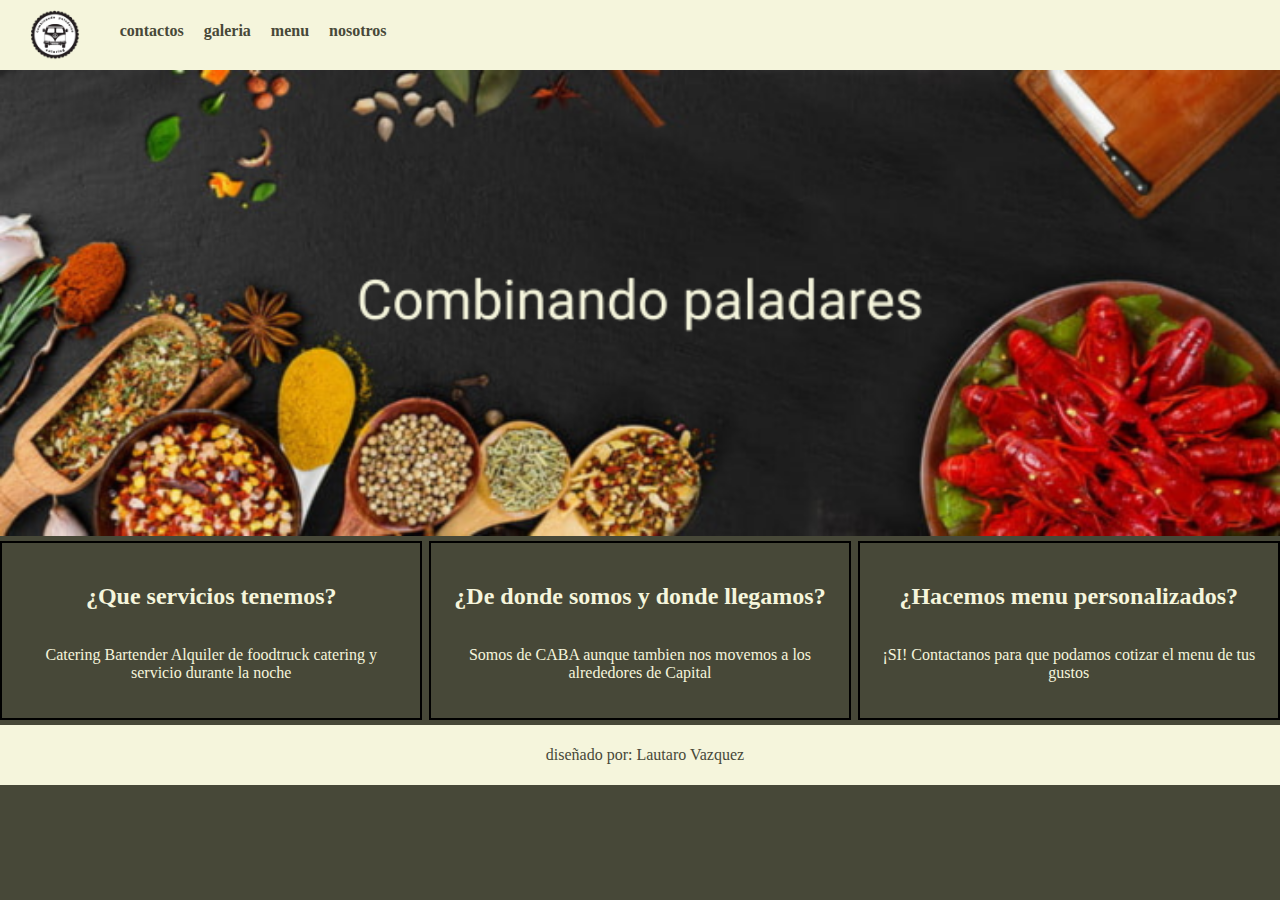
==== index.html @ a94c5023 "1ra entrega" ====
<!DOCTYPE html>
<html lang="en">
<head>
    <meta charset="UTF-8">
    <meta name="viewport" content="width=device-width, initial-scale=1.0">
    <title>inicio</title>
    <link rel="stylesheet" href="styles/index.css">
</head>
<body>
    <header>
<img src="" alt="">
<nav>
    
    <ul>
        <img src="multimedia/images (1).png" alt="">
<li><a href="pages/contact.html">contactos</a></li>
<li><a href="pages/gallery.html">galeria</a></li>
<li><a href="pages/menus.html">menu</a></li>
<li><a href="pages/nosotros.html">nosotros</a></li>
    </ul>
</nav>
    </header>
    <main>
        <img src="multimedia/Combinando paladares (3).png" alt="">
       
       <div class="info-c">
        <article class="info">
        <h2>¿Que servicios tenemos?</h2>
           <p>Catering 
           Bartender 
           Alquiler de foodtruck
           catering y servicio durante la noche</p>
    </article>


    <article class="info">
        <h2>¿De donde somos y donde llegamos?</h2>
        <p>Somos de CABA aunque tambien nos movemos a los alrededores de Capital</p>
    </article>


    <article class="info">
        <h2>¿Hacemos menu personalizados?</h2>
        <p>¡SI! Contactanos para que podamos cotizar el menu de tus gustos</p>
    </article>
</div>
    </main>
<footer>
    <p>diseñado por: Lautaro Vazquez</p>
</footer>


</body>
</html>
---- styles/index.css ----
body {
    margin: 0;
    padding: 0;;background-color: #474838;overflow-x: hidden;
}
  
 
  header {
    display: flex;
    justify-content: flex-start; 
    align-items: center; 
    padding: 10px 10px; 
    background-color: beige;
    color: #474838;
    width: 100%;
    box-sizing: border-box; margin-bottom: 0px;
  }
  

  header img {
    height: 50px; 
    width: auto; 
    margin-right: 20px; 
  }
  

  nav ul {
    display: flex;
    list-style: none;
    padding: 0;
    margin: 0;
    width: auto; 
  }
  
  nav ul li {
    margin-left: 20px; 
    padding-top: 12px; 
  }
  
  nav ul li a {
    text-decoration: none;
    color: #474838;
    font-weight: bold;
    display: block; 
  }
  
  nav ul li a:hover {
    color: #f0a500; 
  }
  

  footer {
    width: 100%;
    display: flex;
    justify-content: center;
    align-items: center;
    background-color: #f5f5dc;
    padding: 5px;
    margin: 0px;
    color: #474838;
  }
main img{width:100%;margin: 0px;display: block;height: 100%;}

main h1 {
    position: absolute;
    color: #f5f5dc; 
    font-size: 3rem; 
    background-color:#1d1d1d; 
    padding: 10px; 
    border-radius: 5px; }
    main{position: relative;width: auto;}

    .info {text-align: center;align-items: center;
        width: 33%;
        background-color:#474838;color: beige;
    padding: 20px;
    box-sizing: border-box;
    border: 2px solid rgb(0, 0, 0);
    text-align: center;
    display: flex;
    flex-direction: column;
    justify-content: center;
    align-items: center;
      }
      .info-c{display: flex; 
        justify-content: space-between; 
        flex-wrap: wrap;width: 100%;padding: 0px;
        margin-right: 5px;margin-top: 5px;margin-bottom: 5px;}
     .info:hover{background-color: rgb(0, 0, 0);}
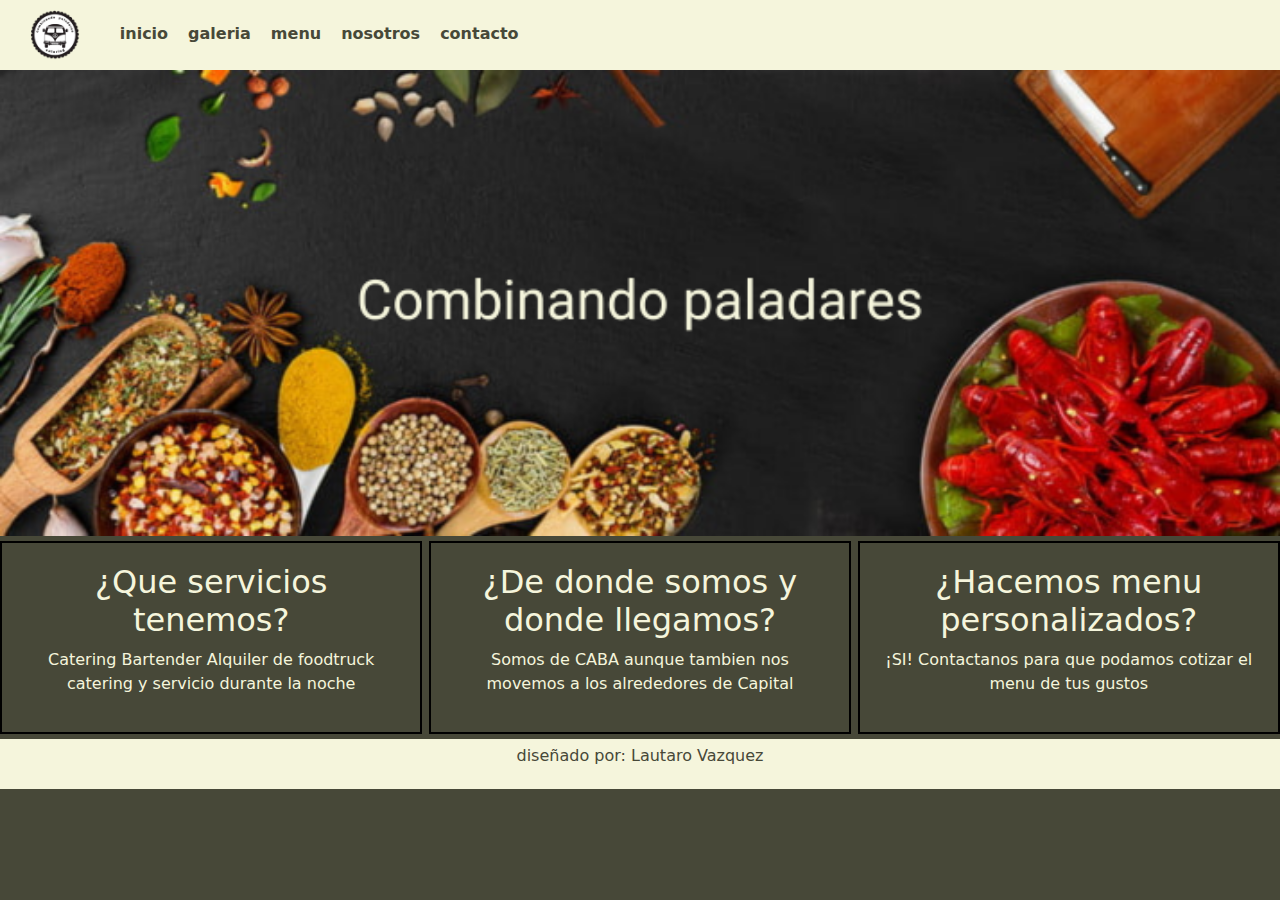
==== commit 1ef8d7b0: "header" ====
--- a/index.html
+++ b/index.html
@@ -3,6 +3,7 @@
 <head>
     <meta charset="UTF-8">
     <meta name="viewport" content="width=device-width, initial-scale=1.0">
+    <link href="https://cdn.jsdelivr.net/npm/bootstrap@5.3.3/dist/css/bootstrap.min.css" rel="stylesheet" integrity="sha384-QWTKZyjpPEjISv5WaRU9OFeRpok6YctnYmDr5pNlyT2bRjXh0JMhjY6hW+ALEwIH" crossorigin="anonymous">
     <title>inicio</title>
     <link rel="stylesheet" href="styles/index.css">
 </head>
@@ -13,10 +14,11 @@
     
     <ul>
         <img src="multimedia/images (1).png" alt="">
-<li><a href="pages/contact.html">contactos</a></li>
-<li><a href="pages/gallery.html">galeria</a></li>
-<li><a href="pages/menus.html">menu</a></li>
-<li><a href="pages/nosotros.html">nosotros</a></li>
+        <li><a href="./index.html">inicio</a></li>
+        <li><a href="./pages/gallery.html">galeria</a></li>
+        <li><a href="./pages/menus.html">menu</a></li>
+        <li><a href="./pages/nosotros.html">nosotros</a></li>
+        <li><a href="./pages/contact.html">contacto</a></li>
     </ul>
 </nav>
     </header>
@@ -44,11 +46,12 @@
         <p>¡SI! Contactanos para que podamos cotizar el menu de tus gustos</p>
     </article>
 </div>
+
     </main>
 <footer>
     <p>diseñado por: Lautaro Vazquez</p>
 </footer>
 
-
+<script src="https://cdn.jsdelivr.net/npm/bootstrap@5.3.3/dist/js/bootstrap.bundle.min.js" integrity="sha384-YvpcrYf0tY3lHB60NNkmXc5s9fDVZLESaAA55NDzOxhy9GkcIdslK1eN7N6jIeHz" crossorigin="anonymous"></script>
 </body>
 </html>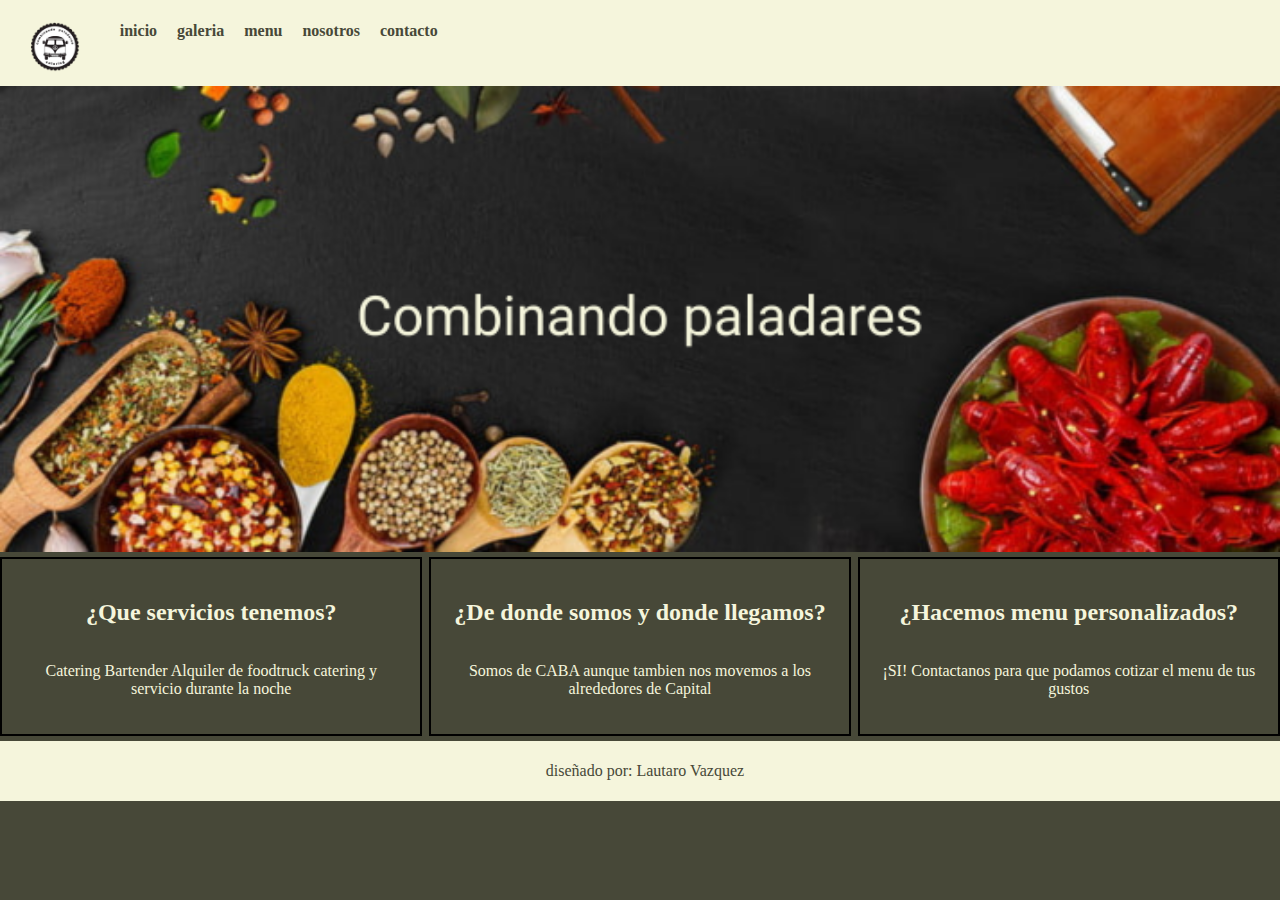
==== commit 04111181: "2entrega" ====
--- a/index.html
+++ b/index.html
@@ -3,25 +3,22 @@
 <head>
     <meta charset="UTF-8">
     <meta name="viewport" content="width=device-width, initial-scale=1.0">
-    <link href="https://cdn.jsdelivr.net/npm/bootstrap@5.3.3/dist/css/bootstrap.min.css" rel="stylesheet" integrity="sha384-QWTKZyjpPEjISv5WaRU9OFeRpok6YctnYmDr5pNlyT2bRjXh0JMhjY6hW+ALEwIH" crossorigin="anonymous">
-    <title>inicio</title>
+        <title>inicio</title>
     <link rel="stylesheet" href="styles/index.css">
 </head>
 <body>
     <header>
-<img src="" alt="">
-<nav>
-    
-    <ul>
-        <img src="multimedia/images (1).png" alt="">
-        <li><a href="./index.html">inicio</a></li>
-        <li><a href="./pages/gallery.html">galeria</a></li>
-        <li><a href="./pages/menus.html">menu</a></li>
-        <li><a href="./pages/nosotros.html">nosotros</a></li>
-        <li><a href="./pages/contact.html">contacto</a></li>
-    </ul>
-</nav>
-    </header>
+        <nav>
+            <ul>
+            <li>    <img src="./multimedia/images (1).png" alt=""></li>
+        <li><a class="menua" href="./index.html">inicio</a></li>
+        <li><a class="menua" href="./pages/gallery.html">galeria</a></li>
+        <li><a class="menua" href="./pages/menus.html">menu</a></li>
+        <li><a class="menua" href="./pages/nosotros.html">nosotros</a></li>
+        <li><a class="menua" href="./pages/contact.html">contacto</a></li>
+            </ul>
+        </nav>
+            </header>
     <main>
         <img src="multimedia/Combinando paladares (3).png" alt="">
        
@@ -52,6 +49,5 @@
     <p>diseñado por: Lautaro Vazquez</p>
 </footer>
 
-<script src="https://cdn.jsdelivr.net/npm/bootstrap@5.3.3/dist/js/bootstrap.bundle.min.js" integrity="sha384-YvpcrYf0tY3lHB60NNkmXc5s9fDVZLESaAA55NDzOxhy9GkcIdslK1eN7N6jIeHz" crossorigin="anonymous"></script>
 </body>
 </html>